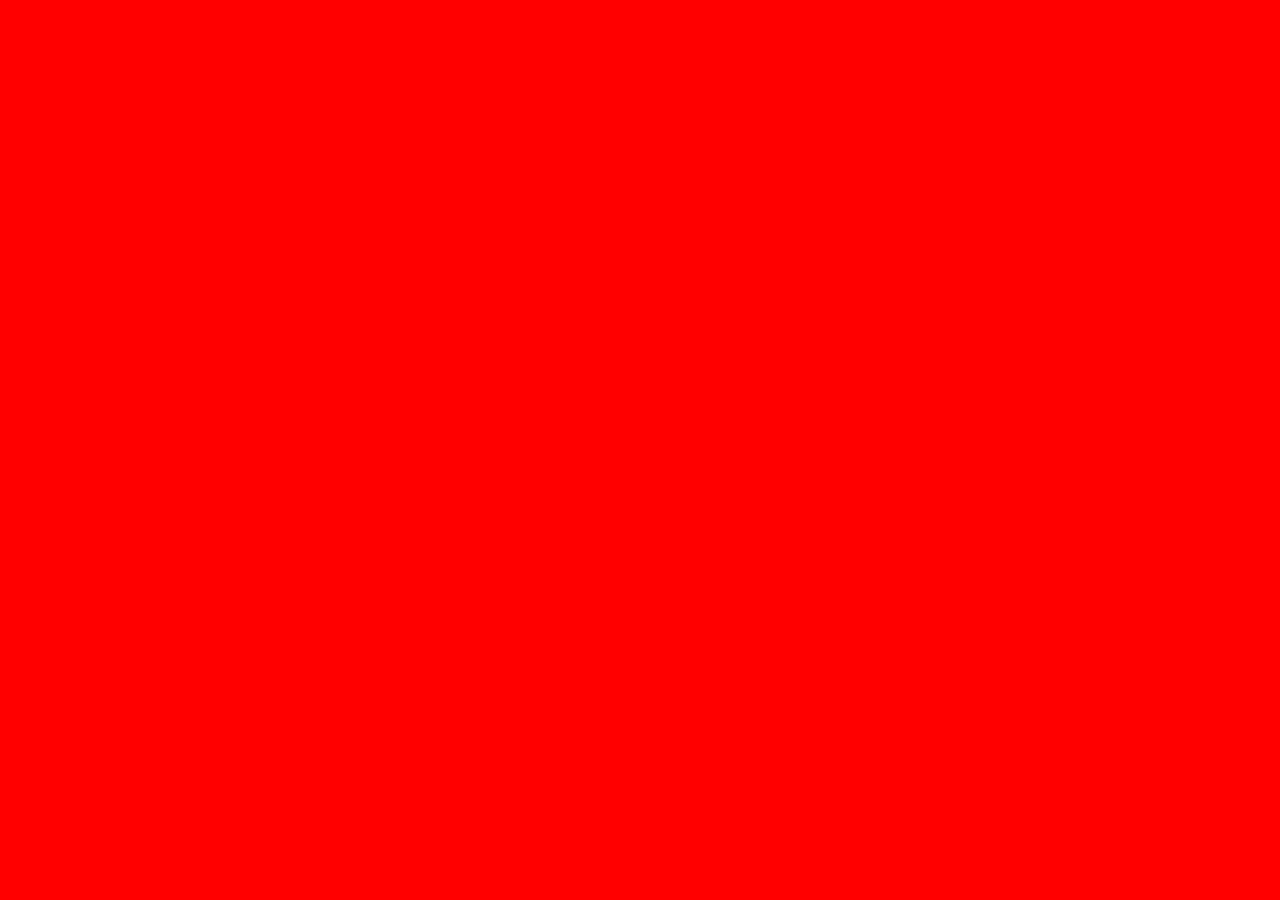
==== docs/index.html @ c3667632 "initial commit" ====
<!DOCTYPE html>
<html lang="en">
<head>
  <meta charset="UTF-8">
  <meta http-equiv="X-UA-Compatible" content="IE=edge">
  <meta name="viewport" content="width=device-width, initial-scale=1.0">
  <title>Document</title>
  <link rel="stylesheet" href="./css/main.css">
</head>
<body>
  
</body>
</html>
---- docs/css/main.css ----
* {
  margin: 0;
  padding: 0;
  box-sizing: border-box; }

body {
  background-color: red; }
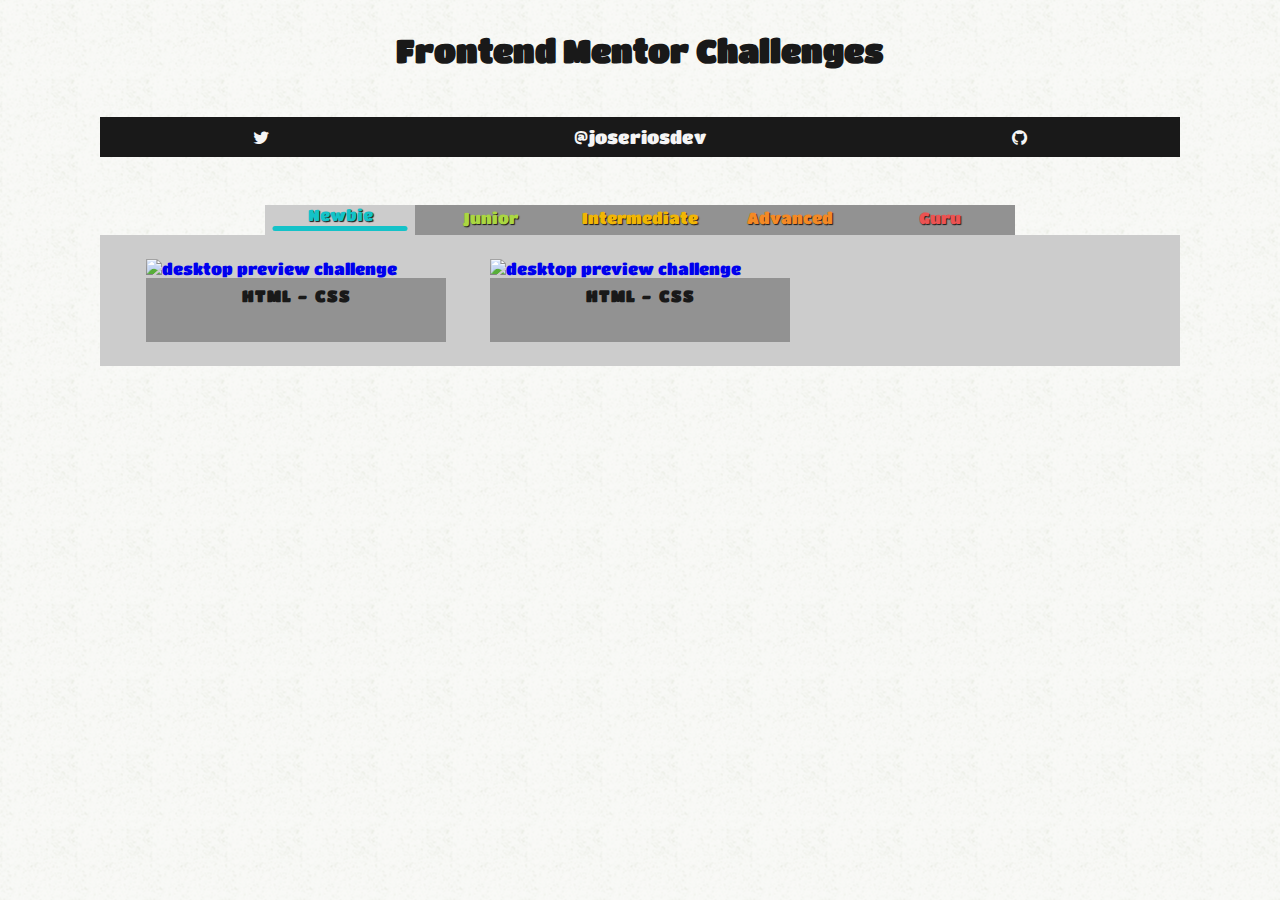
==== commit d63346fd: "majority of the project done, including 4 items in the grid" ====
--- a/docs/index.html
+++ b/docs/index.html
@@ -6,8 +6,65 @@
   <meta name="viewport" content="width=device-width, initial-scale=1.0">
   <title>Document</title>
   <link rel="stylesheet" href="./css/main.css">
+  <link rel="preconnect" href="https://fonts.gstatic.com">
+  <link href="https://fonts.googleapis.com/css2?family=Titan+One&display=swap" rel="stylesheet">
+  <link rel="stylesheet" href="https://maxcdn.bootstrapcdn.com/font-awesome/4.7.0/css/font-awesome.min.css">
 </head>
 <body>
-  
+  <main class="main">
+    <header class="header">
+      <h1 class="title"><a href="#" title="Go to Frontend Mentor" target="_blank">Frontend Mentor Challenges</a></h1>
+    </header>
+    <footer class="footer">
+      <a href="https://twitter.com/joseriosdev" target="_blank"><i class="fa fa-twitter"></i></a>
+      <a href="https://joseriosdev.github.io/" target="_blank">&#64;joseriosdev</a>
+      <a href="https://github.com/joseriosdev/frontend-mentor-challenges" target="_blank"><i class="fa fa-github"></i></a>
+    </footer>
+    <section class="showcase">
+      <div class="categories">
+        <div class="category-wrapper">
+          <input type="radio" name="categories" id="newbie" value="newbie" checked>
+          <div>
+            <div class="tag n"></div>
+            <div class="newbie"></div>
+          </div>
+        </div>
+        <div class="category-wrapper">
+          <input type="radio" name="categories" id="junior" value="junior">
+          <div>
+            <div class="tag j"></div>
+            <div class="junior"></div>
+          </div>
+        </div>
+        <div class="category-wrapper">
+          <input type="radio" name="categories" id="intermediate" value="intermediate">
+          <div>
+            <div class="tag i"></div>
+            <div class="intermediate"></div>
+          </div>
+        </div>
+        <div class="category-wrapper">
+          <input type="radio" name="categories" id="advanced" value="advanced">
+          <div>
+            <div class="tag a"></div>
+            <div class="advanced"></div>
+          </div>
+        </div>
+        <div class="category-wrapper">
+          <input type="radio" name="categories" id="guru" value="guru">
+          <div>
+            <div class="tag g"></div>
+            <div class="guru"></div>
+          </div>
+        </div>
+      </div>
+
+      <div class="grid">
+        
+      </div>
+    </section>
+  </main>
+
+  <script src="./category-changer.js"></script>
 </body>
 </html>--- a/docs/css/main.css
+++ b/docs/css/main.css
@@ -4,4 +4,151 @@
   box-sizing: border-box; }
 
 body {
-  background-color: red; }
+  font-family: "Titan One", "Segoe UI", sans-serif;
+  background: url(../bg-tile.gif) repeat center; }
+
+a {
+  text-decoration: none; }
+
+.main {
+  max-width: 1080px;
+  min-width: 350px;
+  margin: 1rem auto; }
+
+.header {
+  margin-bottom: 2rem;
+  padding: 1rem; }
+  .header .title, .header a {
+    color: #191919;
+    text-align: center; }
+
+.footer {
+  display: flex;
+  width: 100%;
+  height: 2.5rem;
+  margin-bottom: 3rem;
+  justify-content: space-around;
+  align-items: center;
+  background-color: #191919; }
+  .footer a {
+    display: block;
+    color: #f5f5f5;
+    font-size: 1.1rem;
+    transition: font-size 200ms linear; }
+    .footer a:hover {
+      font-size: 1.2rem; }
+
+.grid {
+  display: grid;
+  width: inherit;
+  grid-template-columns: repeat(3, 1fr);
+  gap: 1rem;
+  align-items: center;
+  justify-items: center;
+  padding: 1.5rem 2rem;
+  background-color: #cccccc; }
+  .grid .card {
+    display: block;
+    width: 300px;
+    overflow: hidden; }
+    .grid .card * {
+      display: block;
+      width: inherit; }
+    .grid .card .card-img {
+      transition: transform 150ms linear; }
+      .grid .card .card-img:hover {
+        transform: scale(1.2); }
+    .grid .card .card-title {
+      position: relative;
+      padding: .5rem;
+      height: 4rem;
+      font-size: 1rem;
+      text-align: center;
+      letter-spacing: .1rem;
+      color: #191919;
+      background-color: #929292; }
+      .grid .card .card-title em {
+        font-family: 'Segoe UI', sans-serif; }
+
+.categories {
+  width: 100%;
+  display: flex;
+  justify-content: center;
+  align-items: center;
+  flex-wrap: wrap; }
+  .categories .category-wrapper {
+    position: relative;
+    padding: .2rem;
+    width: 150px;
+    height: 30px;
+    text-align: center;
+    background-color: #929292;
+    overflow: hidden; }
+
+input[type="radio"] {
+  display: block;
+  position: absolute;
+  top: 0;
+  left: 0;
+  width: 100%;
+  height: 100%;
+  cursor: pointer;
+  opacity: 0; }
+  input[type="radio"]:checked + div {
+    position: absolute;
+    top: 0;
+    left: 0;
+    width: 100%;
+    height: 100%;
+    background-color: #cccccc; }
+  input[type="radio"]:checked + div .tag {
+    position: absolute;
+    top: 70%;
+    left: 50%;
+    transform: translateX(-50%);
+    width: 90%;
+    height: 5px;
+    border-radius: 10px; }
+    input[type="radio"]:checked + div .tag.n {
+      background-color: #14c2c8; }
+    input[type="radio"]:checked + div .tag.j {
+      background-color: #aad742; }
+    input[type="radio"]:checked + div .tag.i {
+      background-color: #f1b604; }
+    input[type="radio"]:checked + div .tag.a {
+      background-color: #f48925; }
+    input[type="radio"]:checked + div .tag.g {
+      background-color: #eb5252; }
+
+.newbie::before {
+  content: "Newbie";
+  color: #14c2c8;
+  text-shadow: 1px 1px 1px #191919; }
+
+.junior::before {
+  content: "Junior";
+  color: #aad742;
+  text-shadow: 1px 1px 1px #191919; }
+
+.intermediate::before {
+  content: "Intermediate";
+  color: #f1b604;
+  text-shadow: 1px 1px 1px #191919; }
+
+.advanced::before {
+  content: "Advanced";
+  color: #f48925;
+  text-shadow: 1px 1px 1px #191919; }
+
+.guru::before {
+  content: "Guru";
+  color: #eb5252;
+  text-shadow: 1px 1px 1px #191919; }
+
+@media (max-width: 800px) {
+  .grid {
+    grid-template-columns: repeat(2, 1fr); } }
+
+@media (max-width: 500px) {
+  .grid {
+    grid-template-columns: 1fr; } }
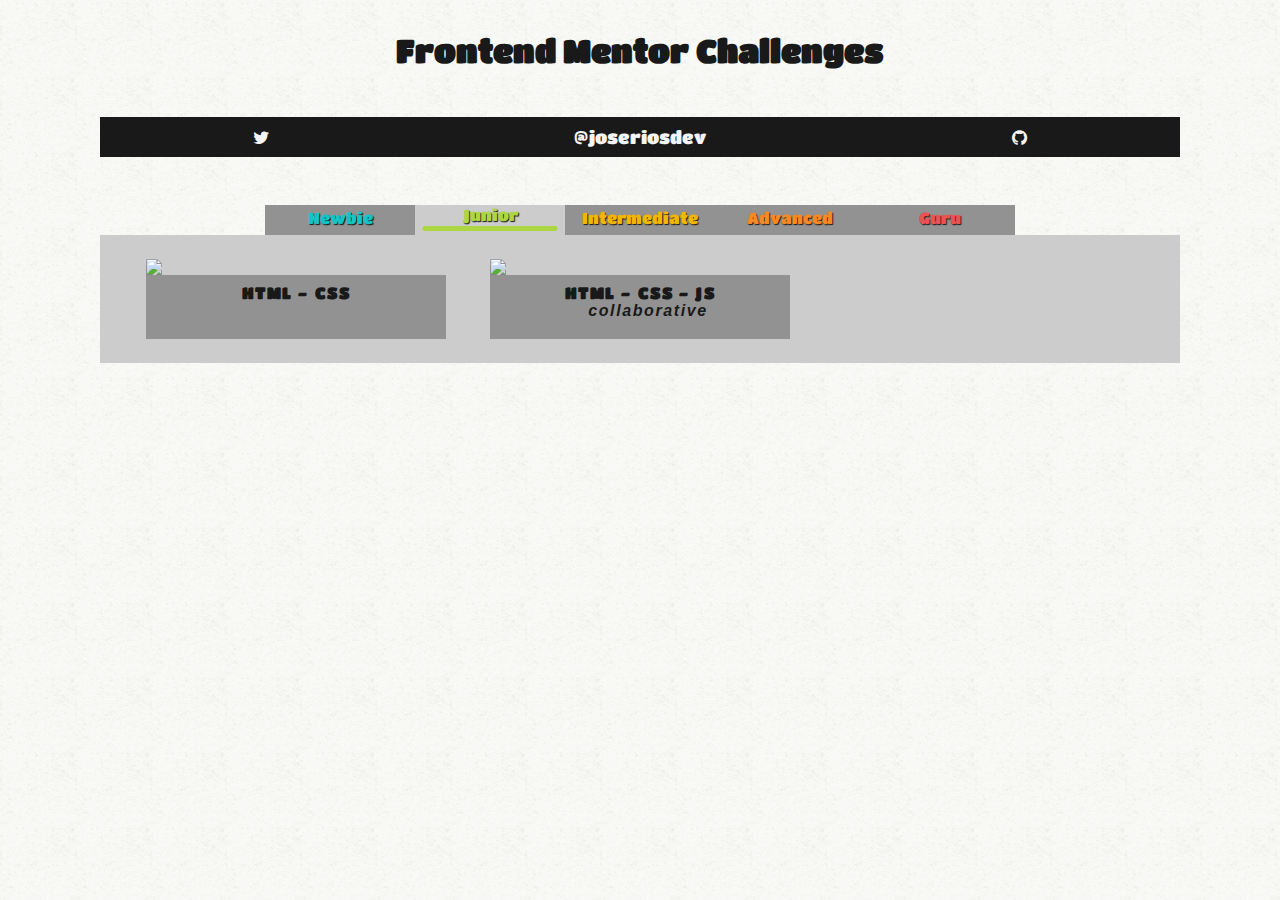
==== commit 793f4f4f: "newbie project added -3 col component-" ====
--- a/docs/index.html
+++ b/docs/index.html
@@ -4,7 +4,7 @@
   <meta charset="UTF-8">
   <meta http-equiv="X-UA-Compatible" content="IE=edge">
   <meta name="viewport" content="width=device-width, initial-scale=1.0">
-  <title>Document</title>
+  <title>Frontend Challenges</title>
   <link rel="stylesheet" href="./css/main.css">
   <link rel="preconnect" href="https://fonts.gstatic.com">
   <link href="https://fonts.googleapis.com/css2?family=Titan+One&display=swap" rel="stylesheet">
@@ -23,14 +23,14 @@
     <section class="showcase">
       <div class="categories">
         <div class="category-wrapper">
-          <input type="radio" name="categories" id="newbie" value="newbie" checked>
+          <input type="radio" name="categories" id="newbie" value="newbie">
           <div>
             <div class="tag n"></div>
             <div class="newbie"></div>
           </div>
         </div>
         <div class="category-wrapper">
-          <input type="radio" name="categories" id="junior" value="junior">
+          <input type="radio" name="categories" id="junior" value="junior" checked>
           <div>
             <div class="tag j"></div>
             <div class="junior"></div>
